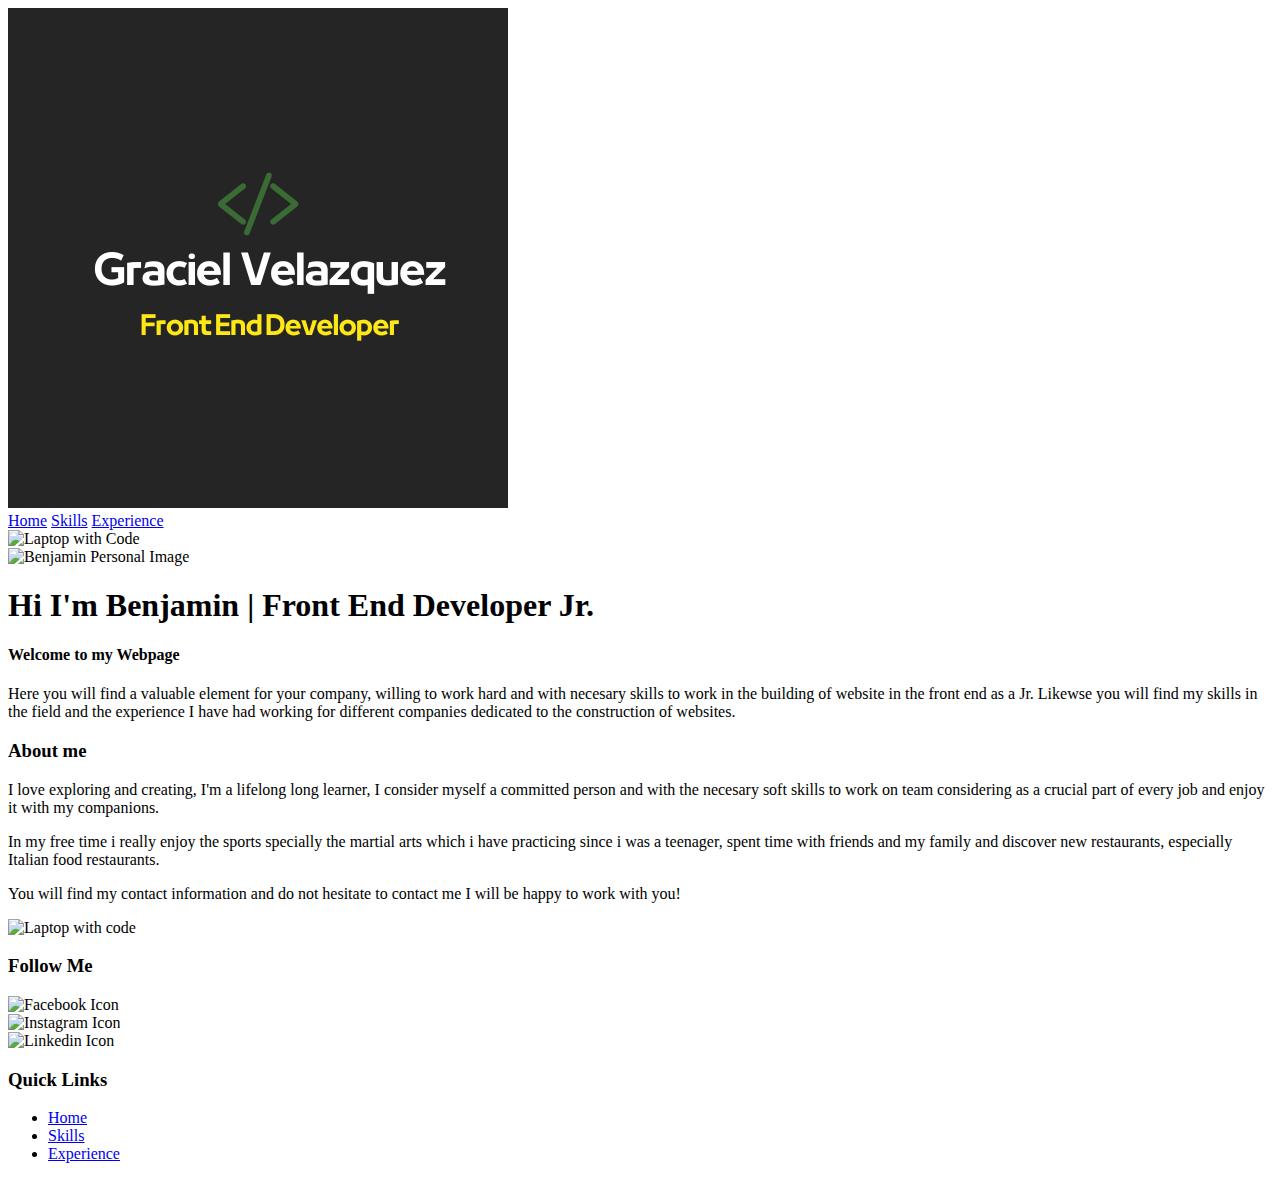
==== HFEDPS/index.html @ 79246cb3 "benjamin" ====
<!DOCTYPE html>
<html lang="en">
<head>
    <meta charset="UTF-8">
    <meta http-equiv="X-UA-Compatible" content="IE=edge">
    <meta name="viewport" content="width=device-width, initial-scale=1.0">
    <link rel="stylesheet" href="styles/style.css">
    <title>Hiring Front End | Personal Site | Home</title>
</head>
<body>
    <div id="content">
        <header>
            <a href="index.html" id="logo_link" title="Benjamin Velazquez"><img class="logo" src="images/HFEDPS_logo.png" alt="Benjamin Velazquez Logo"></a>
            <nav>
                <a href="index.html" title="Home">Home</a>
                <a href="/wdd130/HFEDPS/skills.html" title="Page 2">Skills</a>
                <a href="/wdd130/HFEDPS/experience.html" title="Site Plan">Experience</a>
            </nav>
        </header>
        <div id="hero">
            <div id="hero-box">
                <img id="hero-img" src="images/welcome/hero-shot.jpg" alt="Laptop with Code">
            </div>
            <div class="img-container">
                <img src="images/welcome/welcome-image-1.jpg" alt="Benjamin Personal Image">
            </div>
            <section id="hero-msg">
                <h1>Hi I'm Benjamin | Front End Developer Jr.</h1>
                <h4>Welcome to my Webpage</h4>
                <p>
                    Here you will find a valuable element for your company, willing to work hard and with necesary skills to work in the building of website in the front end as a Jr. Likewse you will find my skills in the field and the experience I have had working for different companies dedicated to the construction of websites.
                </p>
            </section>
        </div>
        <main class="home-grid">
            <div class="row">
                <div class="welcome-txt">
                    <h3>
                        About me
                    </h3>
                    <p>
                        I love exploring and creating, I'm a lifelong long learner, I consider myself a committed person and with the necesary soft skills to work on team considering as a crucial part of every job and enjoy it with my companions.
                    </p>
                    <p>
                        In my free time i really enjoy the sports specially the martial arts which i have practicing since i was a teenager, spent time with friends and my family and discover new restaurants, especially Italian food restaurants.
                    </p>
                    <p>
                        You will find my contact information and do not hesitate to contact me I will be happy to work with you!
                    </p>
                </div>
                <div class="img-container">
                    <img src="images/welcome/welcome-image-2.jpg" alt="Laptop with code">
                </div>
            </div>
        </main>
        <footer>
            <div class="row">
                <div class="social-media">
                    <h3>
                        Follow Me
                    </h3>
                    <div class="img-container">
                        <img src="images/welcome/facebook-icon.png" alt="Facebook Icon">
                    </div>
                    <div class="img-container">
                        <img src="images/welcome/Instagram-icon.png" alt="Instagram Icon">
                    </div>
                    <div class="img-container">
                        <img src="images/welcome/linkedin-icon.png" alt="Linkedin Icon">
                    </div>
                </div>
                <div class="quick-link">
                    <h3>
                        Quick Links
                    </h3>
                    <ul>
                        <li>
                            <a href="index.html">Home</a>
                        </li>
                        <li>
                            <a href="/wdd130/HFEDPS/skills.html" title="Skills">Skills</a>
                        </li>
                        <li>
                            <a href="/wdd130/HFEDPS/experience.html" title="Experience">Experience</a>
                        </li>
                    </ul>
                </div>
            </div>
        </footer>
    </div>
</body>
</html>
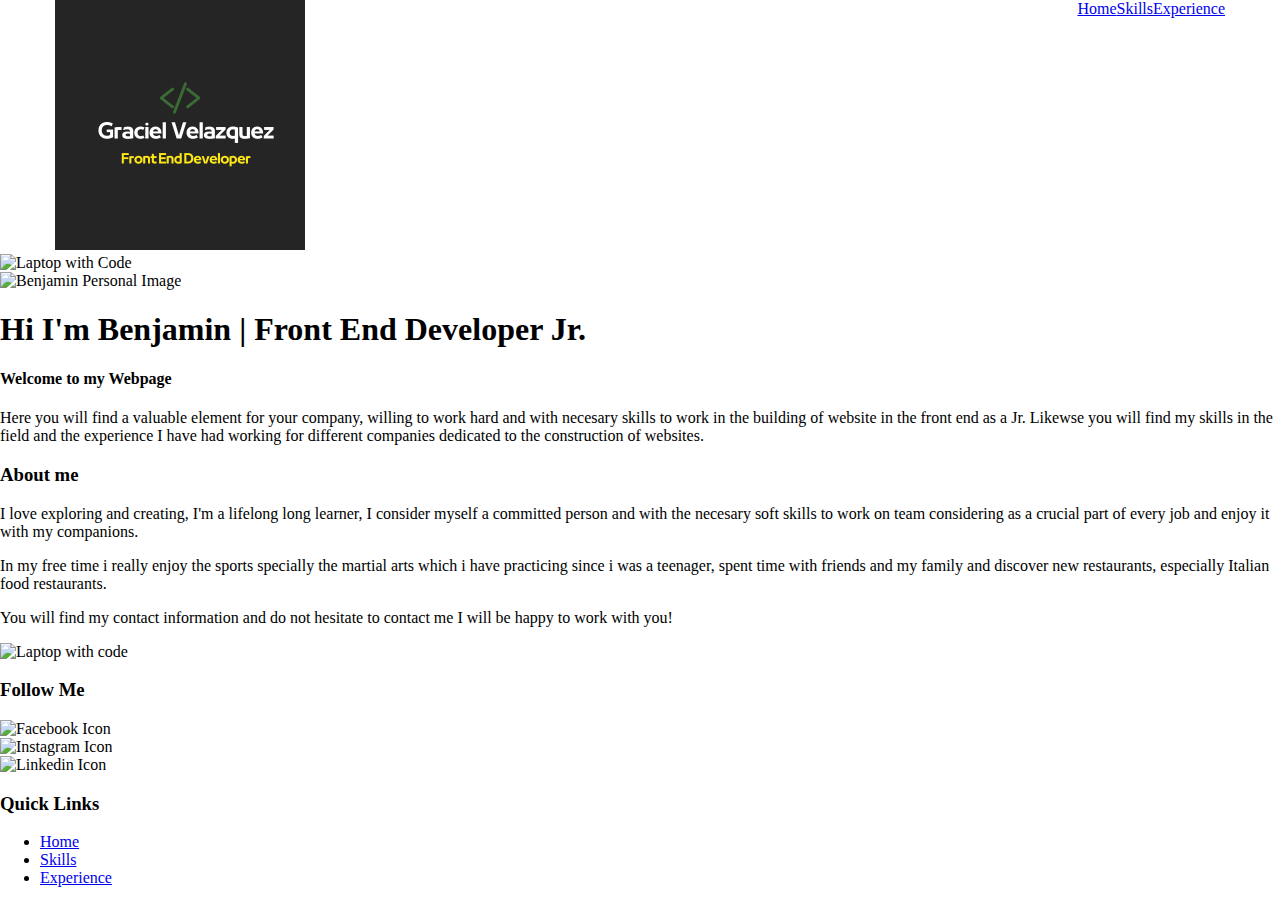
==== commit b45d048a: "benjamin" ====
--- a/HFEDPS/index.html
+++ b/HFEDPS/index.html
@@ -9,7 +9,7 @@
 </head>
 <body>
     <div id="content">
-        <header>
+        <header class="contain">
             <a href="index.html" id="logo_link" title="Benjamin Velazquez"><img class="logo" src="images/HFEDPS_logo.png" alt="Benjamin Velazquez Logo"></a>
             <nav>
                 <a href="index.html" title="Home">Home</a>
--- a/HFEDPS/styles/style.css
+++ b/HFEDPS/styles/style.css
@@ -0,0 +1,45 @@
+.contain {
+    width: 750px;
+    padding-right: 15px;
+    padding-left: 15px;
+    margin-right: auto;
+    margin-left: auto;
+}
+body {
+    margin: 0;
+    padding: 0;
+}
+#content{
+    max-width: 1680px;
+    margin: 0 auto;
+}
+#content header {
+    display: flex;
+    justify-content: space-between;
+    background-color: var(--primary-color);
+}
+#content header nav {
+    display: flex;
+    justify-content: space-around;
+}
+#logo_link{
+    width: 250px;
+}
+#logo_link img{
+    width: 100%;
+}
+@media (min-width: 992px){
+    .contain{
+        width: 970px;
+    }
+}
+@media (min-width: 1200px){
+    .contain{
+        width: 1170px;
+    }
+}
+@media (min-width: 1530px){
+    .contain{
+        width: 1500px;
+    }
+}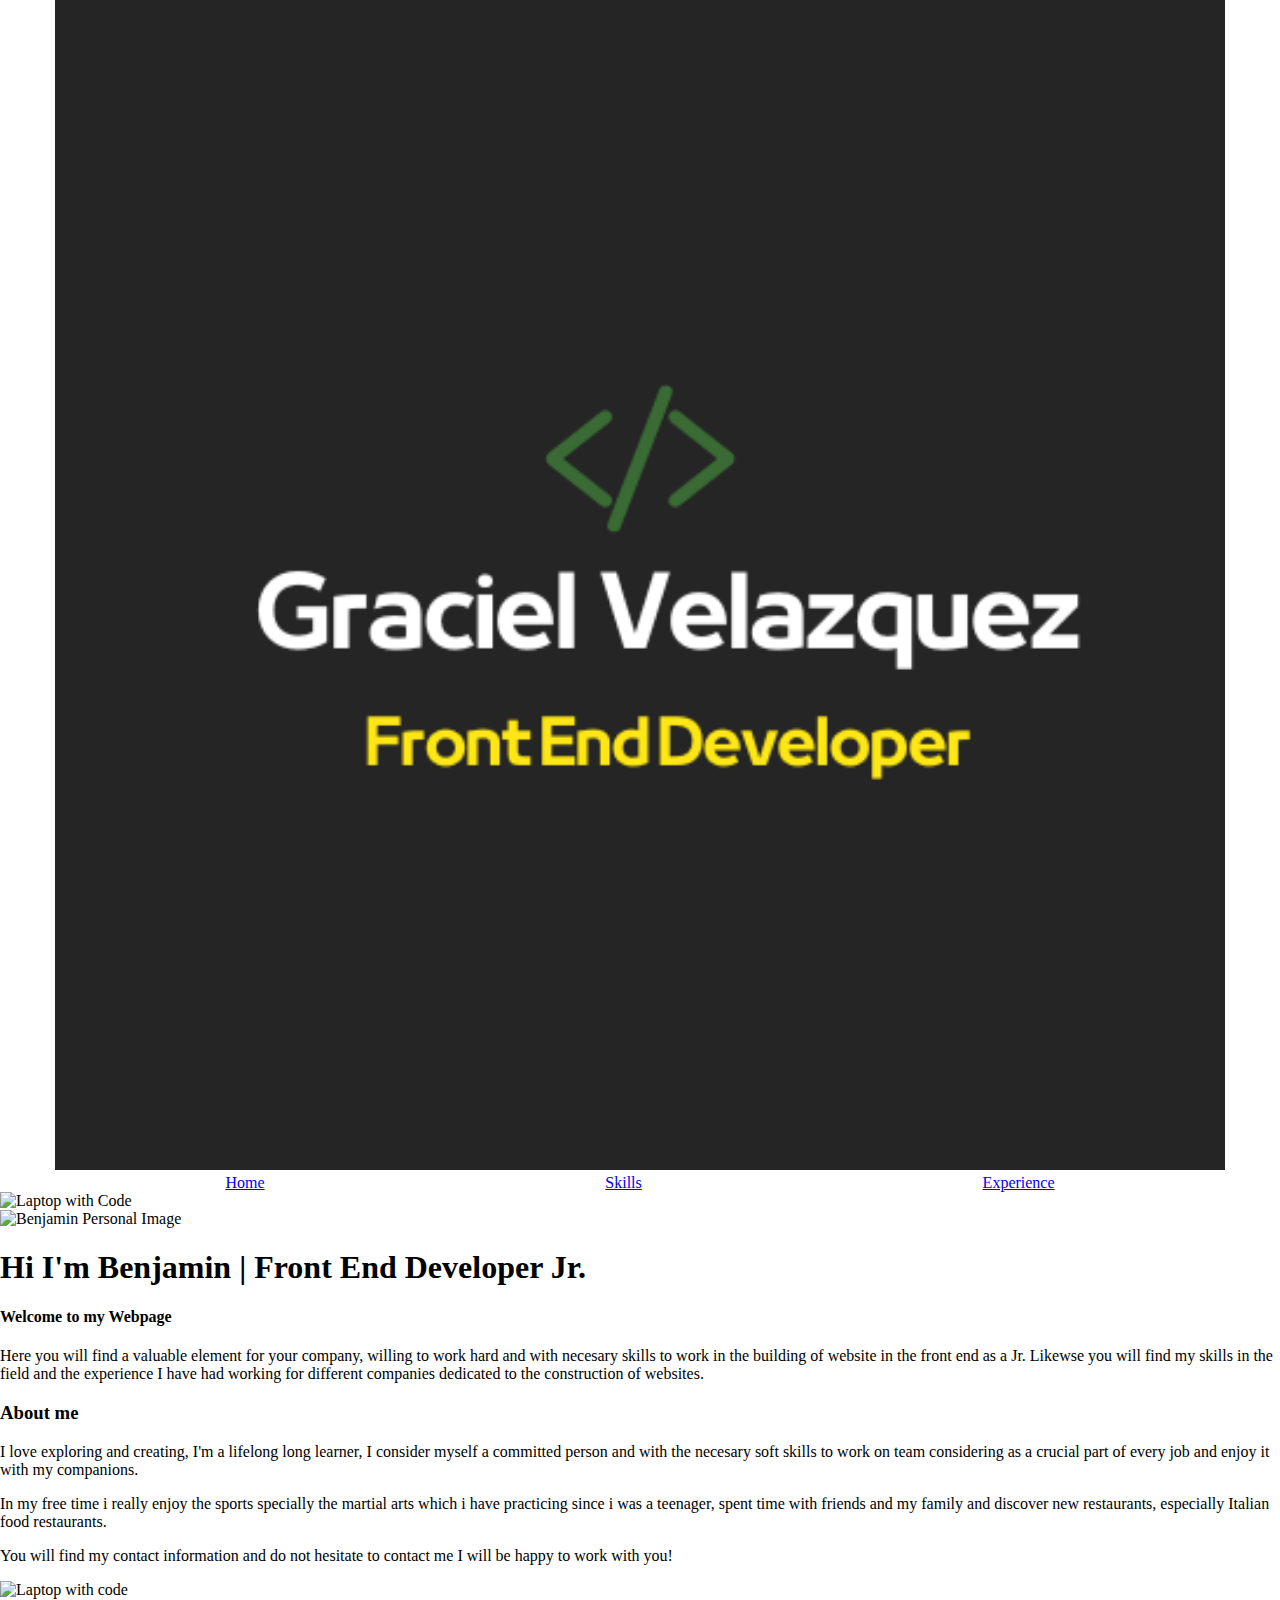
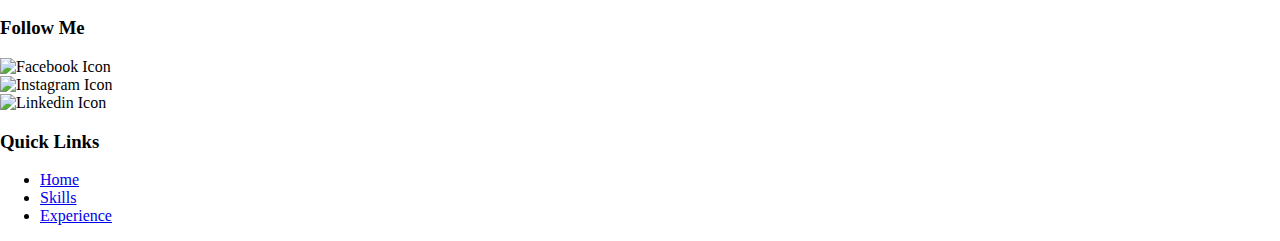
==== commit d7cfbfc1: "benjamin" ====
--- a/HFEDPS/index.html
+++ b/HFEDPS/index.html
@@ -9,13 +9,15 @@
 </head>
 <body>
     <div id="content">
-        <header class="contain">
-            <a href="index.html" id="logo_link" title="Benjamin Velazquez"><img class="logo" src="images/HFEDPS_logo.png" alt="Benjamin Velazquez Logo"></a>
-            <nav>
-                <a href="index.html" title="Home">Home</a>
-                <a href="/wdd130/HFEDPS/skills.html" title="Page 2">Skills</a>
-                <a href="/wdd130/HFEDPS/experience.html" title="Site Plan">Experience</a>
-            </nav>
+        <header>
+            <div class="contain">
+                <a href="index.html" id="logo_link" title="Benjamin Velazquez"><img class="logo" src="images/HFEDPS_logo.png" alt="Benjamin Velazquez Logo"></a>
+                <nav>
+                    <a href="index.html" title="Home">Home</a>
+                    <a href="/wdd130/HFEDPS/skills.html" title="Page 2">Skills</a>
+                    <a href="/wdd130/HFEDPS/experience.html" title="Site Plan">Experience</a>
+                </nav>
+            </div>
         </header>
         <div id="hero">
             <div id="hero-box">
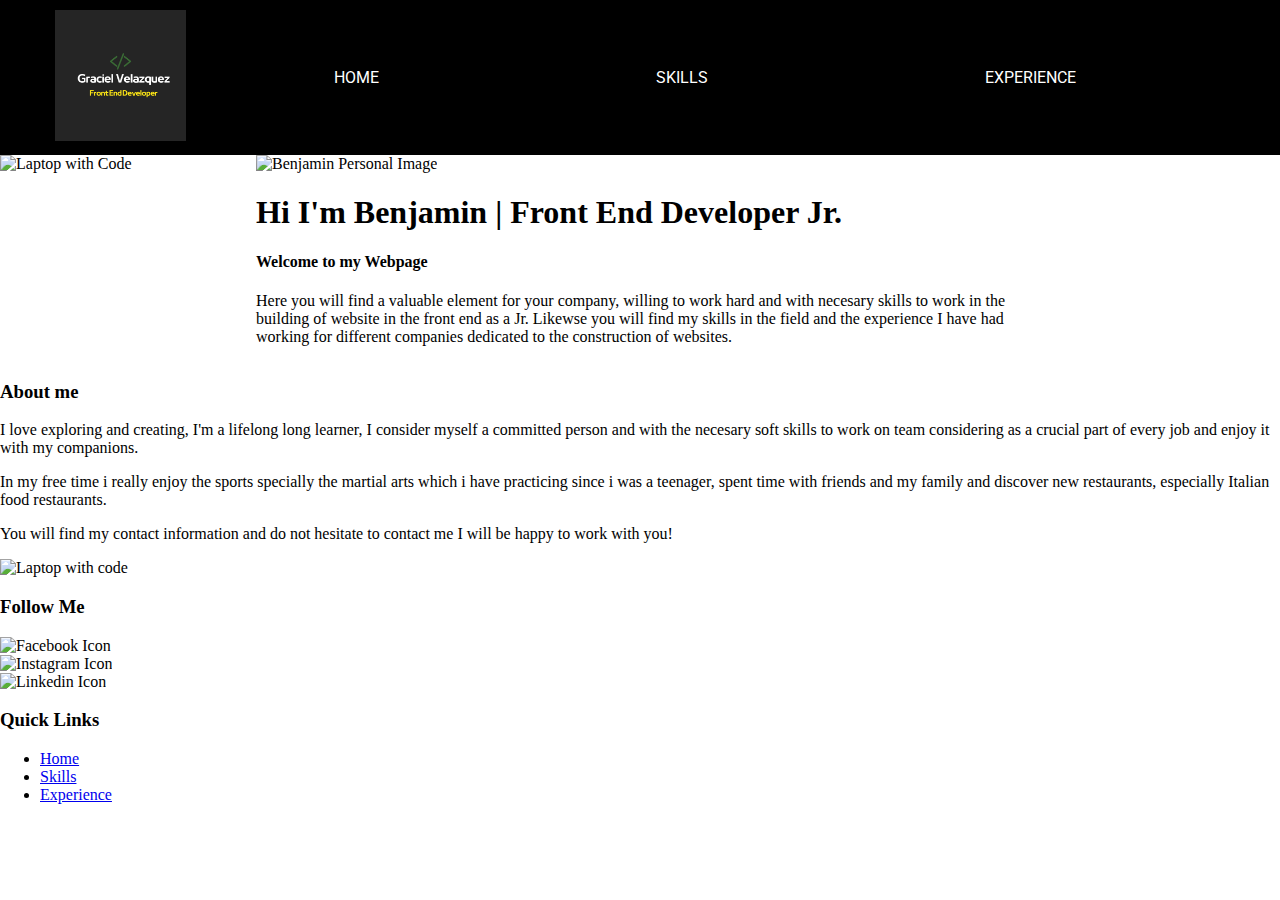
==== commit f2469e41: "benjamin" ====
--- a/HFEDPS/index.html
+++ b/HFEDPS/index.html
@@ -23,16 +23,18 @@
             <div id="hero-box">
                 <img id="hero-img" src="images/welcome/hero-shot.jpg" alt="Laptop with Code">
             </div>
-            <div class="img-container">
-                <img src="images/welcome/welcome-image-1.jpg" alt="Benjamin Personal Image">
+            <div class="hero-info">
+                <div class="img-container">
+                    <img src="images/welcome/welcome-image-1.jpg" alt="Benjamin Personal Image">
+                </div>
+                <section id="hero-msg">
+                    <h1>Hi I'm Benjamin | Front End Developer Jr.</h1>
+                    <h4>Welcome to my Webpage</h4>
+                    <p>
+                        Here you will find a valuable element for your company, willing to work hard and with necesary skills to work in the building of website in the front end as a Jr. Likewse you will find my skills in the field and the experience I have had working for different companies dedicated to the construction of websites.
+                    </p>
+                </section>
             </div>
-            <section id="hero-msg">
-                <h1>Hi I'm Benjamin | Front End Developer Jr.</h1>
-                <h4>Welcome to my Webpage</h4>
-                <p>
-                    Here you will find a valuable element for your company, willing to work hard and with necesary skills to work in the building of website in the front end as a Jr. Likewse you will find my skills in the field and the experience I have had working for different companies dedicated to the construction of websites.
-                </p>
-            </section>
         </div>
         <main class="home-grid">
             <div class="row">
--- a/HFEDPS/styles/style.css
+++ b/HFEDPS/styles/style.css
@@ -1,3 +1,27 @@
+@import url('https://fonts.googleapis.com/css2?family=Passion+One:wght@400;700;900&family=Roboto:wght@100;300;400;500;700;900&display=swap');
+
+:root {
+    /* change the values below to your colors from your palette */
+    --primary-color: #252525;
+    --secondary-color: #FEE715;
+    --accent1-color: #3A6B35;
+    --accent2-color: white;
+  
+    /* change the values below to your chosen font(s) */
+    --heading-font: "Passion One", Helvetica, sans-serif;
+    --paragraph-font: "Roboto", Helvetica, sans-serif;
+  
+    /* these colors below should be chosen from among your palette colors above */
+    --headline-color-on-white: #252525;  /* headlines on a white background */ 
+    --headline-color-on-color: white; /* headlines on a colored background */ 
+    --paragraph-color-on-white: #252525; /* paragraph text on a white background */ 
+    --paragraph-color-on-color: #252525; /* paragraph text on a colored background */ 
+    --paragraph-background-color: #252525  ;
+    --nav-link-color: white;
+    --nav-background-color: #252525;
+    --nav-hover-link-color: #252525;
+    --nav-hover-background-color: #FEE715;
+  }
 .contain {
     width: 750px;
     padding-right: 15px;
@@ -14,19 +38,82 @@
     margin: 0 auto;
 }
 #content header {
+    background-color: #000;
+}
+#content header .contain{
     display: flex;
+    align-items: center;
     justify-content: space-between;
-    background-color: var(--primary-color);
+    padding: 10px 20px;
 }
 #content header nav {
     display: flex;
     justify-content: space-around;
+    flex-direction: column;
+    margin: 0px 10px;
+    width: 100%;
+}
+#content header nav a{
+    color: var(--accent2-color);
+    text-decoration: none;
+    text-transform: uppercase;
+    font-family: var(--paragraph-font);
+    padding: 30px;
+    position: relative;
+}
+#content header nav a::before {
+    content: "";
+    position: absolute;
+    bottom: 10px;
+    left: 0;
+    width: 0;
+    height: 5px;
+    transition: .3s;
+    background-color: var(--secondary-color);
+}
+#content header nav a:hover::before {
+    width: 100%;
 }
 #logo_link{
-    width: 250px;
+    width: 150px;
 }
 #logo_link img{
     width: 100%;
+}
+
+/* Hero Shot*/
+#hero{
+    display: grid;
+    grid-template-columns: 1fr 3fr 1fr;
+}
+#hero-box{
+    grid-column: 1/4;
+    grid-row: 1/3;
+    z-index: -1;
+}
+#hero-box img {
+    width: 100%;
+}
+.hero-info{
+    grid-column: 2/3;
+    grid-row: 1/2;
+}
+.hero-info .img-container img {
+    width: 100%;
+}
+
+/* medias */
+@media (min-width: 768px){
+    #content header nav{
+        flex-direction: row;
+        margin: 0px 10px;
+    }
+    #content header nav a{
+        padding: 57px;
+    }
+    #content header .contain{
+        padding: 10px 0px;
+    }
 }
 @media (min-width: 992px){
     .contain{
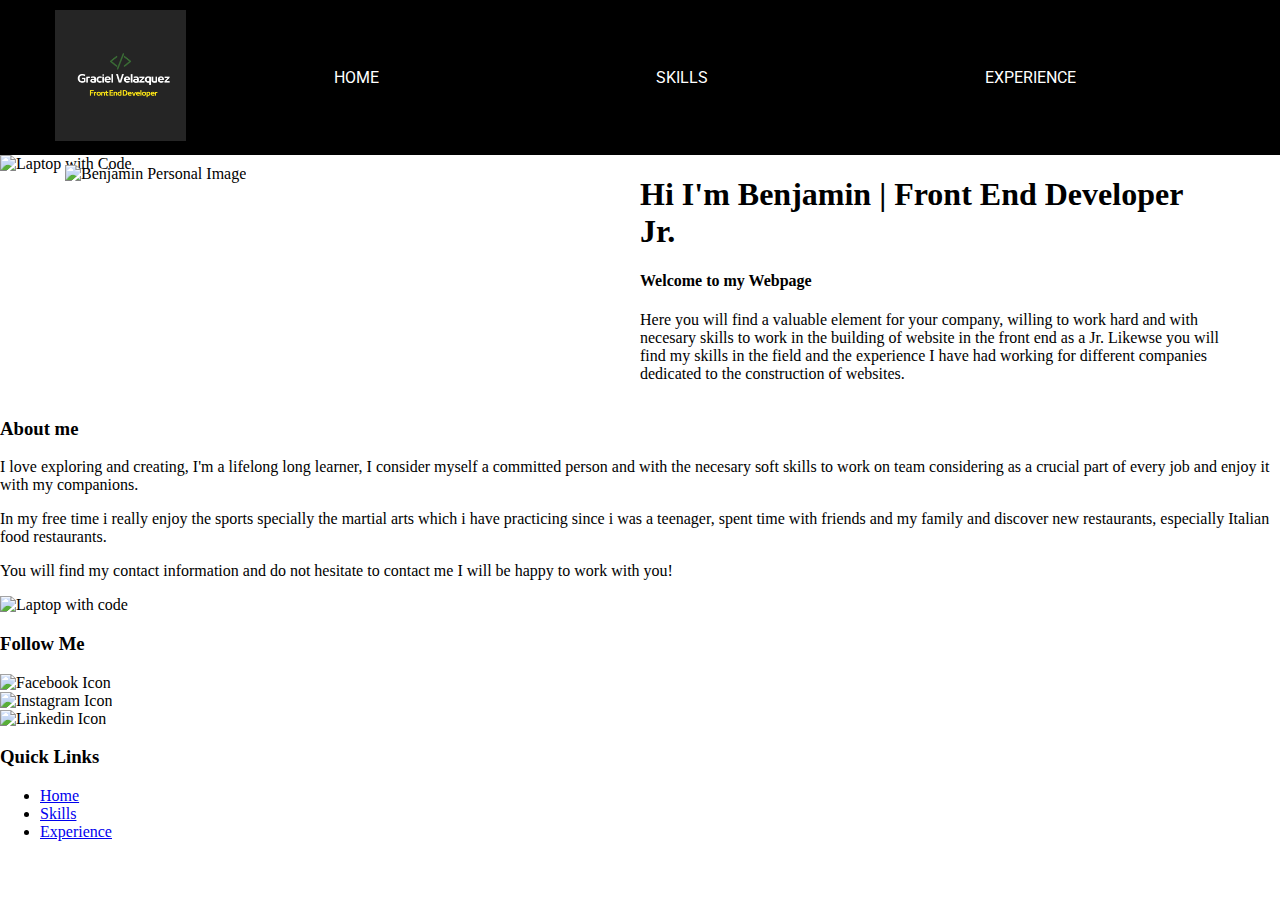
==== commit 097063e2: "benjamin" ====
--- a/HFEDPS/index.html
+++ b/HFEDPS/index.html
@@ -23,7 +23,7 @@
             <div id="hero-box">
                 <img id="hero-img" src="images/welcome/hero-shot.jpg" alt="Laptop with Code">
             </div>
-            <div class="hero-info">
+            <div class="hero-info contain">
                 <div class="img-container">
                     <img src="images/welcome/welcome-image-1.jpg" alt="Benjamin Personal Image">
                 </div>
--- a/HFEDPS/styles/style.css
+++ b/HFEDPS/styles/style.css
@@ -95,8 +95,14 @@
     width: 100%;
 }
 .hero-info{
-    grid-column: 2/3;
-    grid-row: 1/2;
+    display: grid;
+    align-self: center;
+    grid-template-columns: 1fr 1fr;
+    grid-column: 1/4;
+    grid-row: 1/3;
+}
+.hero-info div {
+    padding: 10px;
 }
 .hero-info .img-container img {
     width: 100%;
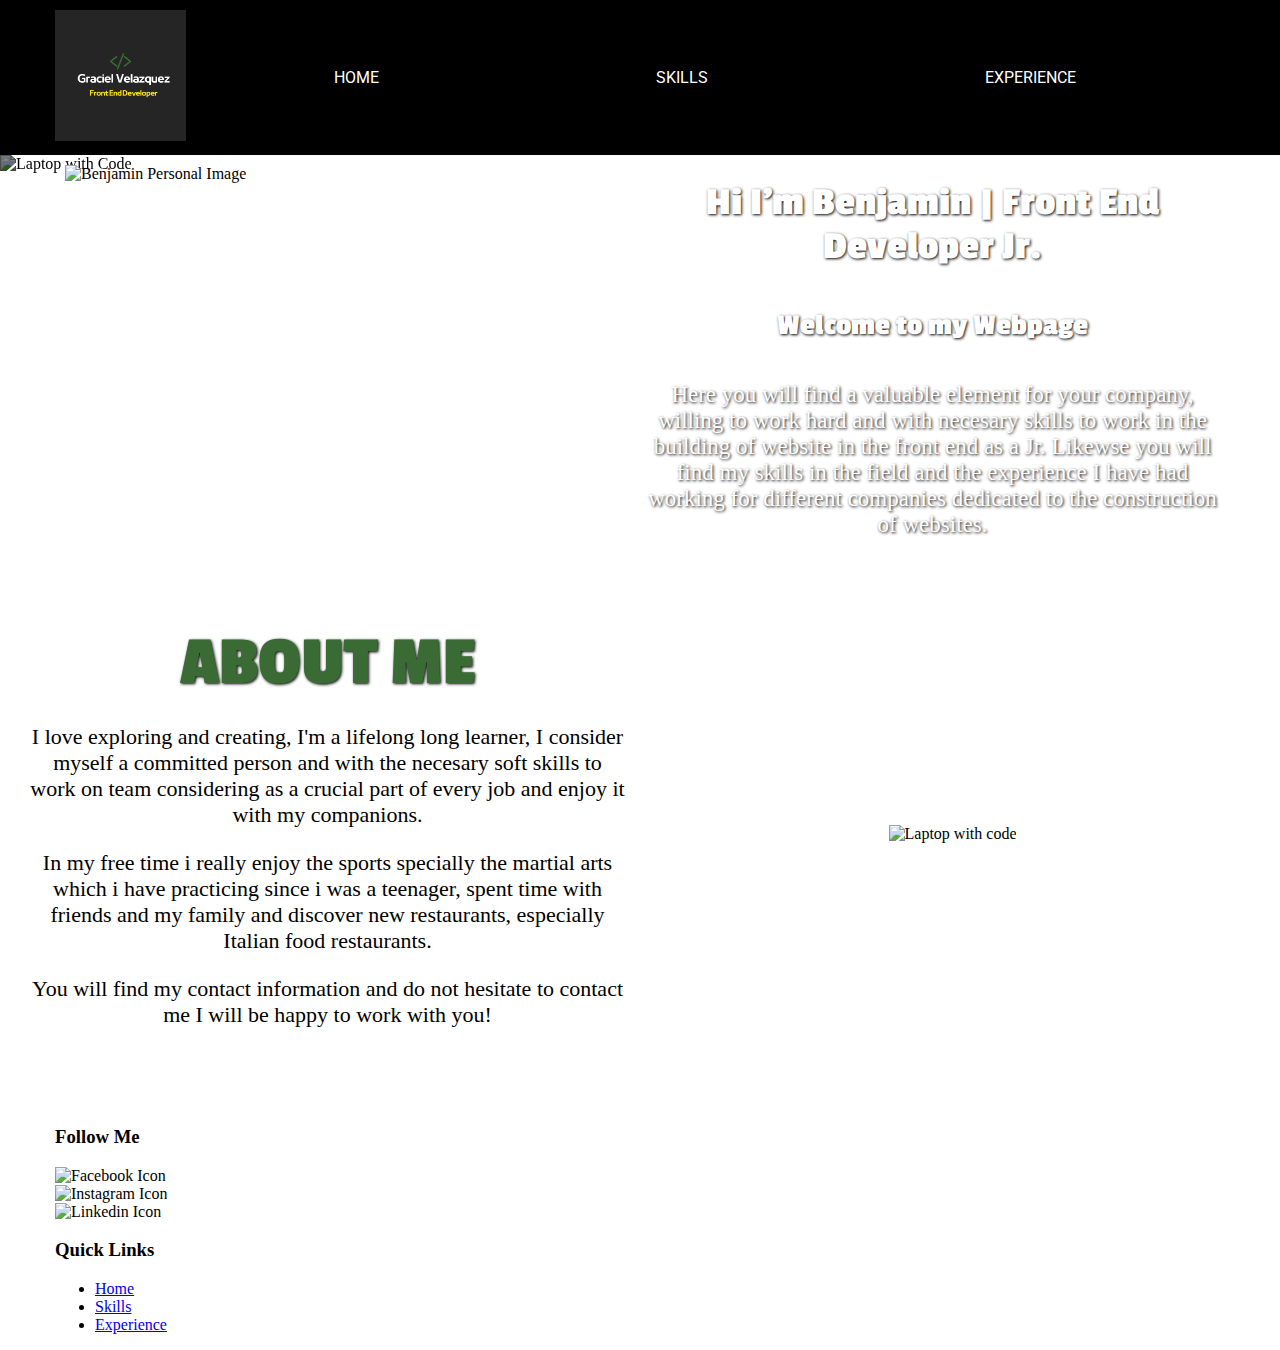
==== commit 6b96b17b: "benjamin" ====
--- a/HFEDPS/index.html
+++ b/HFEDPS/index.html
@@ -37,7 +37,7 @@
             </div>
         </div>
         <main class="home-grid">
-            <div class="row">
+            <div class="row contain">
                 <div class="welcome-txt">
                     <h3>
                         About me
@@ -58,7 +58,7 @@
             </div>
         </main>
         <footer>
-            <div class="row">
+            <div class="row contain">
                 <div class="social-media">
                     <h3>
                         Follow Me
--- a/HFEDPS/styles/style.css
+++ b/HFEDPS/styles/style.css
@@ -83,8 +83,9 @@
 
 /* Hero Shot*/
 #hero{
-    display: grid;
     grid-template-columns: 1fr 3fr 1fr;
+    background-color: var(--primary-color);
+    padding: 20px;
 }
 #hero-box{
     grid-column: 1/4;
@@ -93,13 +94,15 @@
 }
 #hero-box img {
     width: 100%;
+    filter: brightness(0.5);
 }
 .hero-info{
-    display: grid;
+    width: 220px;
     align-self: center;
     grid-template-columns: 1fr 1fr;
     grid-column: 1/4;
     grid-row: 1/3;
+    padding-bottom: 20px;
 }
 .hero-info div {
     padding: 10px;
@@ -107,9 +110,86 @@
 .hero-info .img-container img {
     width: 100%;
 }
-
+#hero-msg{
+    text-align: center;
+}
+#hero-msg h1, #hero-msg h4 {
+    color: var(--accent2-color);
+    font-family: var(--heading-font);
+    font-size: 23px;
+    text-shadow: 1px 1px 3px black;
+}
+#hero-msg p {
+    font-size: 16px;
+    color: var(--accent2-color);
+    text-shadow: 1px 1px 3px black;
+}
+.home-grid{
+    padding: 10% 0%;
+}
+.home-grid .row{
+    display: flex;
+    align-items: center;
+    flex-direction: column;
+    width: 250px;
+    text-align: center;
+}
+.home-grid .row .img-container img {
+    width: 100%;
+}
+.home-grid .row .welcome-txt h3{
+    color: var(--accent1-color);
+    font-size: 23px;
+    text-align: center;
+    margin: 0;
+    text-transform: uppercase;
+    text-shadow: 1px 1px 3px #000;
+    font-family: var(--heading-font);
+}
+.home-grid .row .welcome-txt p {
+    color: #000;
+    font-size: 16px;
+    margin-bottom: 15px;
+}
+.footer{
+    background-color: var(--primary-color);
+}
+.footer .row {
+    display: flex;
+    justify-content: space-between;
+    flex-direction: column;
+    text-align: center;
+}
+.footer .row h3 {
+    color: var(--accent1-color);
+    font-size: 23px;
+    text-align: center;
+    margin: 0;
+    text-transform: uppercase;
+    text-shadow: 1px 1px 3px #000;
+    font-family: var(--heading-font);
+}
+.footer .row .social-media{
+    display: flex;
+}
+.footer .row .social-media .img-container {
+    width: 40px;
+}
+.footer .row .social-media .img-container img {
+    width: 100%;
+}
 /* medias */
 @media (min-width: 768px){
+    #hero {
+        display: grid;
+        background: none;
+        padding: 0;
+    }
+    .hero-info{
+        display: grid;
+        width: initial;
+        padding-bottom: 0;
+    }
     #content header nav{
         flex-direction: row;
         margin: 0px 10px;
@@ -120,16 +200,51 @@
     #content header .contain{
         padding: 10px 0px;
     }
+    .home-grid .row {
+        flex-direction: row;
+        width: initial;
+    }
+    .home-grid .row div {
+        width: 50%;
+        padding: 0px 15px;
+    }
+    .footer .row {
+        flex-direction: row;
+    }
 }
 @media (min-width: 992px){
     .contain{
         width: 970px;
     }
+    #hero-msg h1{
+        font-size: 40px;
+    }
+    #hero-msg h4{
+        font-size: 30px;
+    }
+    #hero-msg p{
+        font-size: 23px;
+    }
+    .home-grid{
+        padding: 5% 0%;
+    }
+    .home-grid .row .welcome-txt h3{
+        font-size: 50px;
+    }
 }
 @media (min-width: 1200px){
     .contain{
         width: 1170px;
     }
+    .home-grid .row .welcome-txt h3{
+        font-size: 70px;
+    }
+    .home-grid .row .welcome-txt p{
+        font-size: 22px;
+    }
+    .footer .row h3 {
+        font-size: 40px;
+    }
 }
 @media (min-width: 1530px){
     .contain{
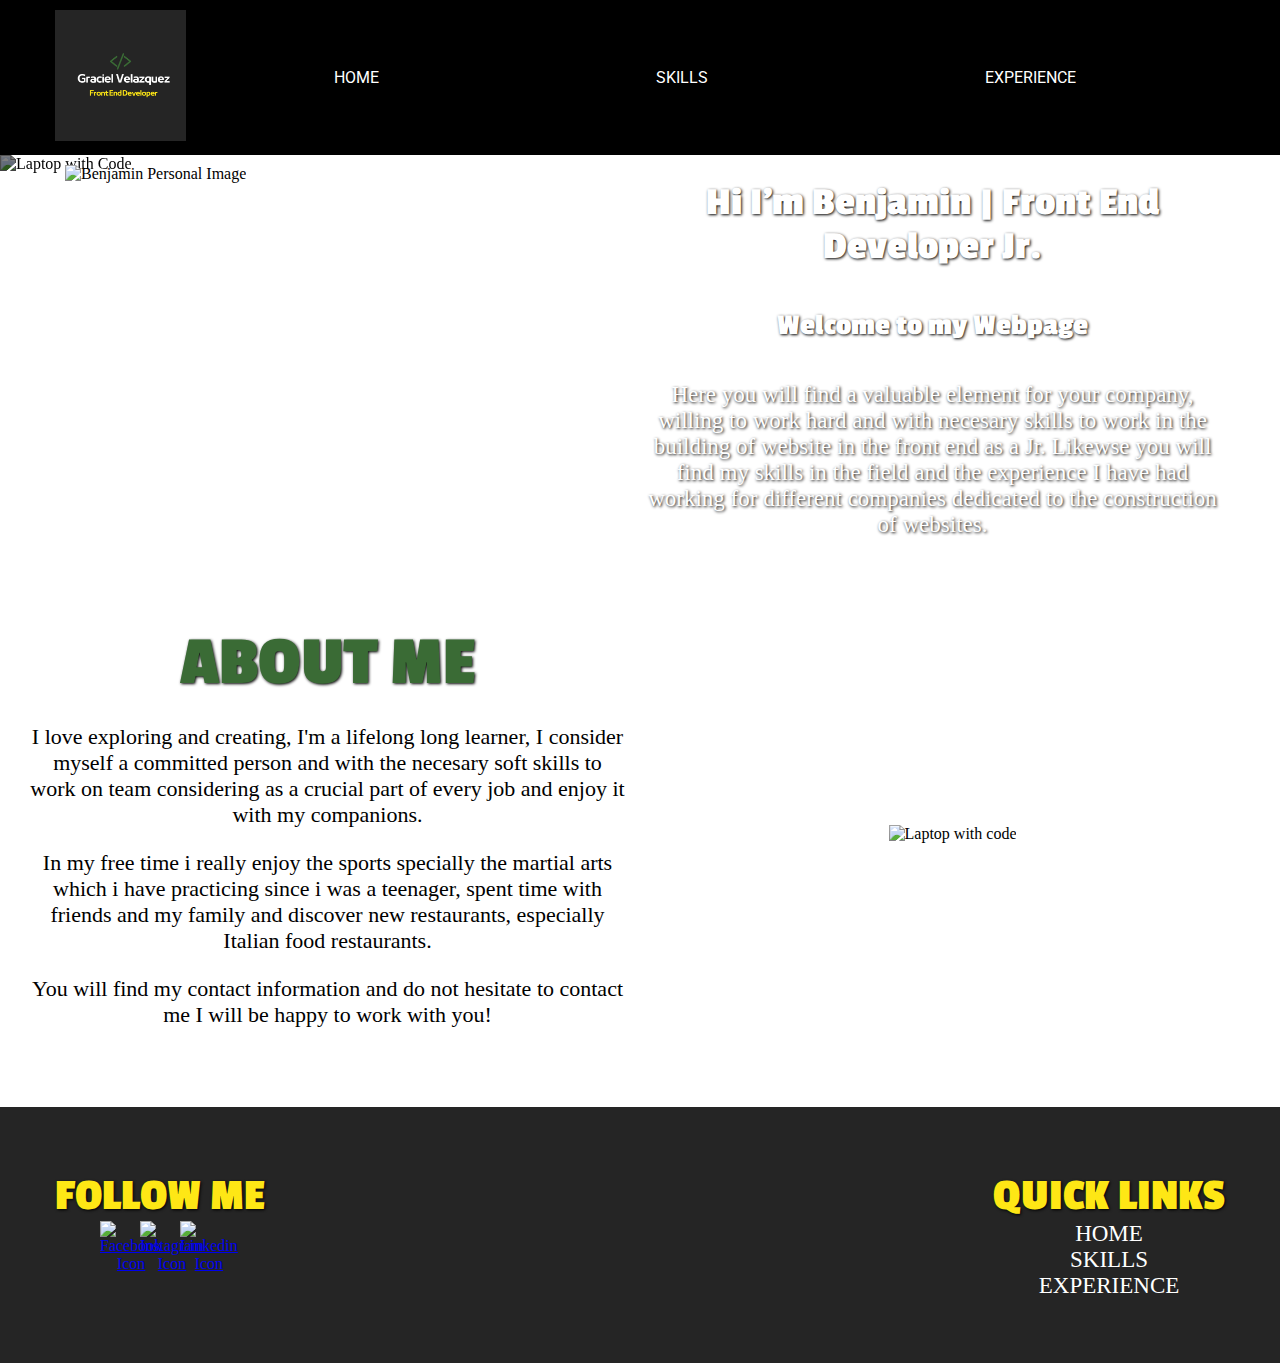
==== commit 1bd50ab5: "benjamin" ====
--- a/HFEDPS/index.html
+++ b/HFEDPS/index.html
@@ -59,35 +59,35 @@
         </main>
         <footer>
             <div class="row contain">
-                <div class="social-media">
+                <div class="social-media-container">
                     <h3>
                         Follow Me
                     </h3>
-                    <div class="img-container">
-                        <img src="images/welcome/facebook-icon.png" alt="Facebook Icon">
-                    </div>
-                    <div class="img-container">
-                        <img src="images/welcome/Instagram-icon.png" alt="Instagram Icon">
-                    </div>
-                    <div class="img-container">
-                        <img src="images/welcome/linkedin-icon.png" alt="Linkedin Icon">
+                    <div class="social-media">
+                        <div class="img-container">
+                            <a href="https://www.facebook.com/benjamin.velazquez.16144606" target="_blank"><img src="images/welcome/facebook-icon.png" alt="Facebook Icon"></a>
+                        </div>
+                        <div class="img-container">
+                            <a href="https://www.instagram.com/benjamin.velazquez002/" target="_blank"><img src="images/welcome/Instagram-icon.png" alt="Instagram Icon"></a>
+                        </div>
+                        <div class="img-container">
+                            <a href="https://www.linkedin.com/in/graciel-benjamin-velazquez-espinoza-898b56224/" target="_blank"><img src="images/welcome/linkedin-icon.png" alt="Linkedin Icon"></a>
+                        </div>
                     </div>
                 </div>
                 <div class="quick-link">
                     <h3>
                         Quick Links
                     </h3>
-                    <ul>
-                        <li>
-                            <a href="index.html">Home</a>
-                        </li>
-                        <li>
-                            <a href="/wdd130/HFEDPS/skills.html" title="Skills">Skills</a>
-                        </li>
-                        <li>
-                            <a href="/wdd130/HFEDPS/experience.html" title="Experience">Experience</a>
-                        </li>
-                    </ul>
+                    <div>
+                        <a href="index.html">Home</a>
+                    </div>
+                    <div>
+                        <a href="/wdd130/HFEDPS/skills.html" title="Skills">Skills</a>
+                    </div>
+                    <div>
+                        <a href="/wdd130/HFEDPS/experience.html" title="Experience">Experience</a>
+                    </div>
                 </div>
             </div>
         </footer>
--- a/HFEDPS/styles/style.css
+++ b/HFEDPS/styles/style.css
@@ -151,17 +151,19 @@
     font-size: 16px;
     margin-bottom: 15px;
 }
-.footer{
+footer{
     background-color: var(--primary-color);
-}
-.footer .row {
+    padding: 10% 0%;
+}
+footer .row {
     display: flex;
     justify-content: space-between;
     flex-direction: column;
     text-align: center;
 }
-.footer .row h3 {
-    color: var(--accent1-color);
+footer .row h3 {
+    color: var(--secondary-color);
+    margin-bottom: 30x;
     font-size: 23px;
     text-align: center;
     margin: 0;
@@ -169,14 +171,26 @@
     text-shadow: 1px 1px 3px #000;
     font-family: var(--heading-font);
 }
-.footer .row .social-media{
-    display: flex;
-}
-.footer .row .social-media .img-container {
+footer .row .social-media{
+    display: flex;
+    justify-content: center;
+    margin: 0px 5px;
+}
+footer .row .social-media .img-container {
     width: 40px;
 }
-.footer .row .social-media .img-container img {
-    width: 100%;
+footer .row .social-media .img-container img {
+    width: 100%;
+}
+footer .row .quick-link a {
+    color: #fff;
+    font-size: 23px;
+    text-decoration: none;
+    text-transform: uppercase;
+    transition: .3s;
+}
+footer .row .quick-link a:hover {
+    color: var(--secondary-color);
 }
 /* medias */
 @media (min-width: 768px){
@@ -208,7 +222,10 @@
         width: 50%;
         padding: 0px 15px;
     }
-    .footer .row {
+    footer {
+        padding: 5% 0%;
+    }
+    footer .row {
         flex-direction: row;
     }
 }
@@ -242,8 +259,8 @@
     .home-grid .row .welcome-txt p{
         font-size: 22px;
     }
-    .footer .row h3 {
-        font-size: 40px;
+    footer .row h3 {
+        font-size: 45px;
     }
 }
 @media (min-width: 1530px){
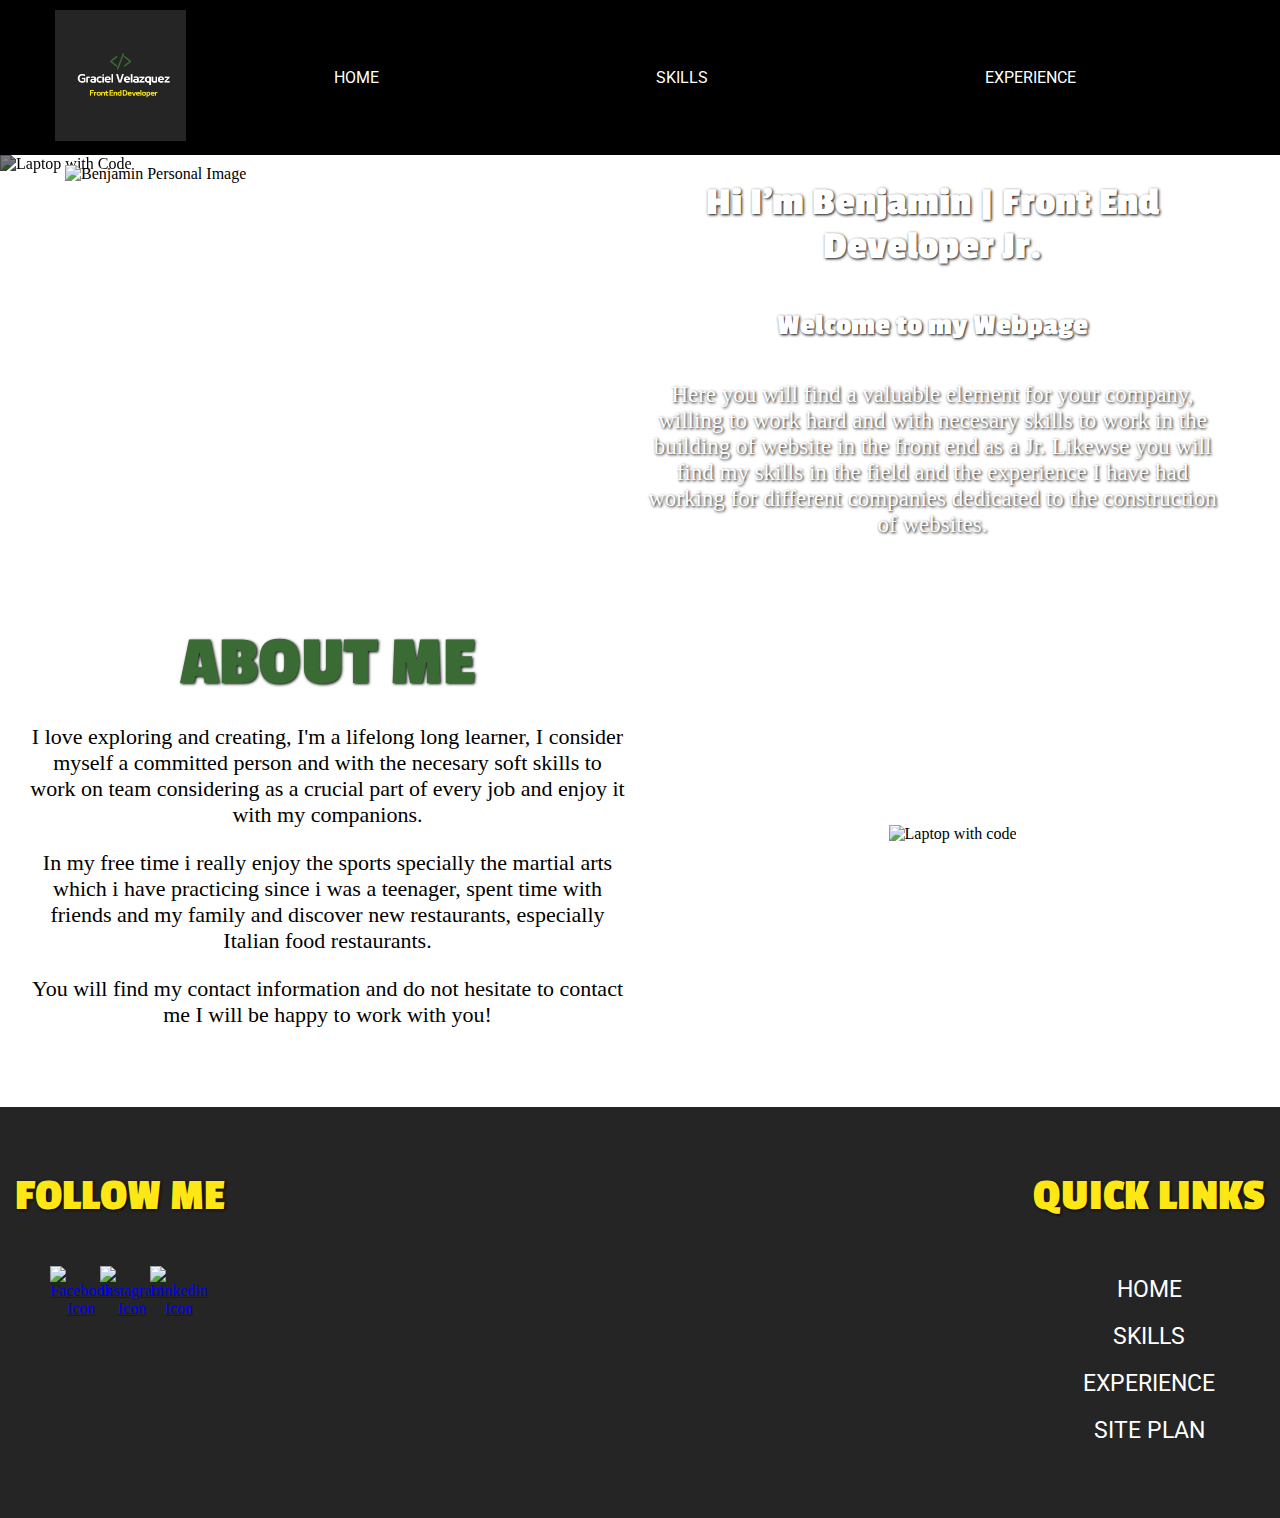
==== commit 2159ec5b: "benjamin" ====
--- a/HFEDPS/index.html
+++ b/HFEDPS/index.html
@@ -88,6 +88,9 @@
                     <div>
                         <a href="/wdd130/HFEDPS/experience.html" title="Experience">Experience</a>
                     </div>
+                    <div>
+                        <a href="/wdd130/HFEDPS/site-plan.html" title="Site Plan">Site Plan</a>
+                    </div>
                 </div>
             </div>
         </footer>
--- a/HFEDPS/styles/style.css
+++ b/HFEDPS/styles/style.css
@@ -160,13 +160,14 @@
     justify-content: space-between;
     flex-direction: column;
     text-align: center;
+    width: 250px;
 }
 footer .row h3 {
     color: var(--secondary-color);
+    font-size: 23px;
+    text-align: center;
+    margin-top: 0;
     margin-bottom: 30x;
-    font-size: 23px;
-    text-align: center;
-    margin: 0;
     text-transform: uppercase;
     text-shadow: 1px 1px 3px #000;
     font-family: var(--heading-font);
@@ -174,20 +175,26 @@
 footer .row .social-media{
     display: flex;
     justify-content: center;
-    margin: 0px 5px;
+}
+footer .row .social-media-container {
+    margin-bottom: 30px;
 }
 footer .row .social-media .img-container {
     width: 40px;
+    margin: 0px 5px;
 }
 footer .row .social-media .img-container img {
     width: 100%;
 }
 footer .row .quick-link a {
+    display: block;
+    padding: 10px 0px;
     color: #fff;
     font-size: 23px;
     text-decoration: none;
     text-transform: uppercase;
     transition: .3s;
+    font-family: var(--paragraph-font);
 }
 footer .row .quick-link a:hover {
     color: var(--secondary-color);
@@ -227,6 +234,10 @@
     }
     footer .row {
         flex-direction: row;
+        width: initial;
+    }
+    footer .row .social-media-container {
+        margin-bottom: 0px;
     }
 }
 @media (min-width: 992px){
